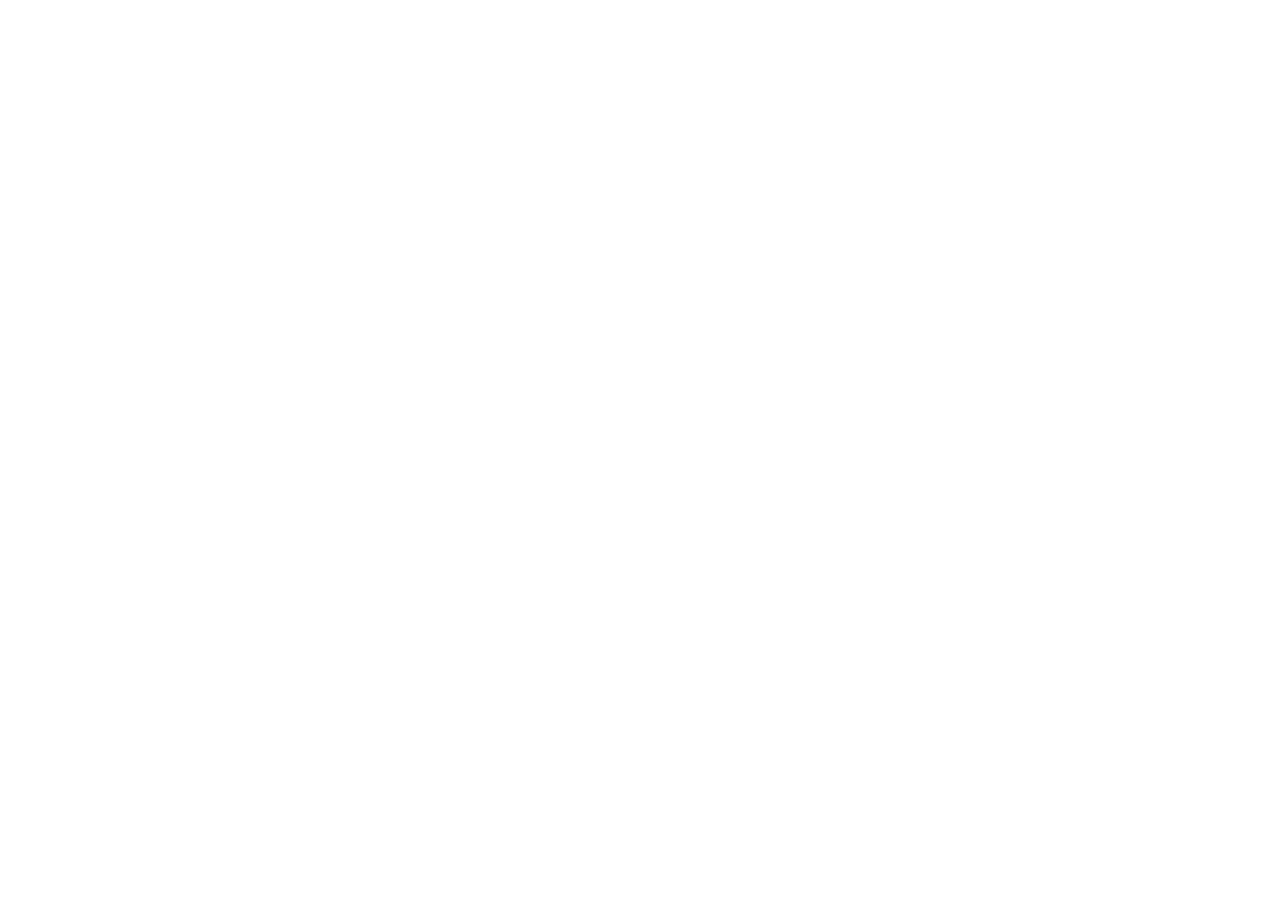
==== index.html @ 9c7d7a88 "initial scafolding" ====
<!doctype html>

<html lang="en">
<head>
  <meta charset="utf-8">

  <title></title>
  <meta name="description" content="">
  <meta name="author" content="">

  <link rel="stylesheet" href="#">

</head>

<body>

</body>
</html>
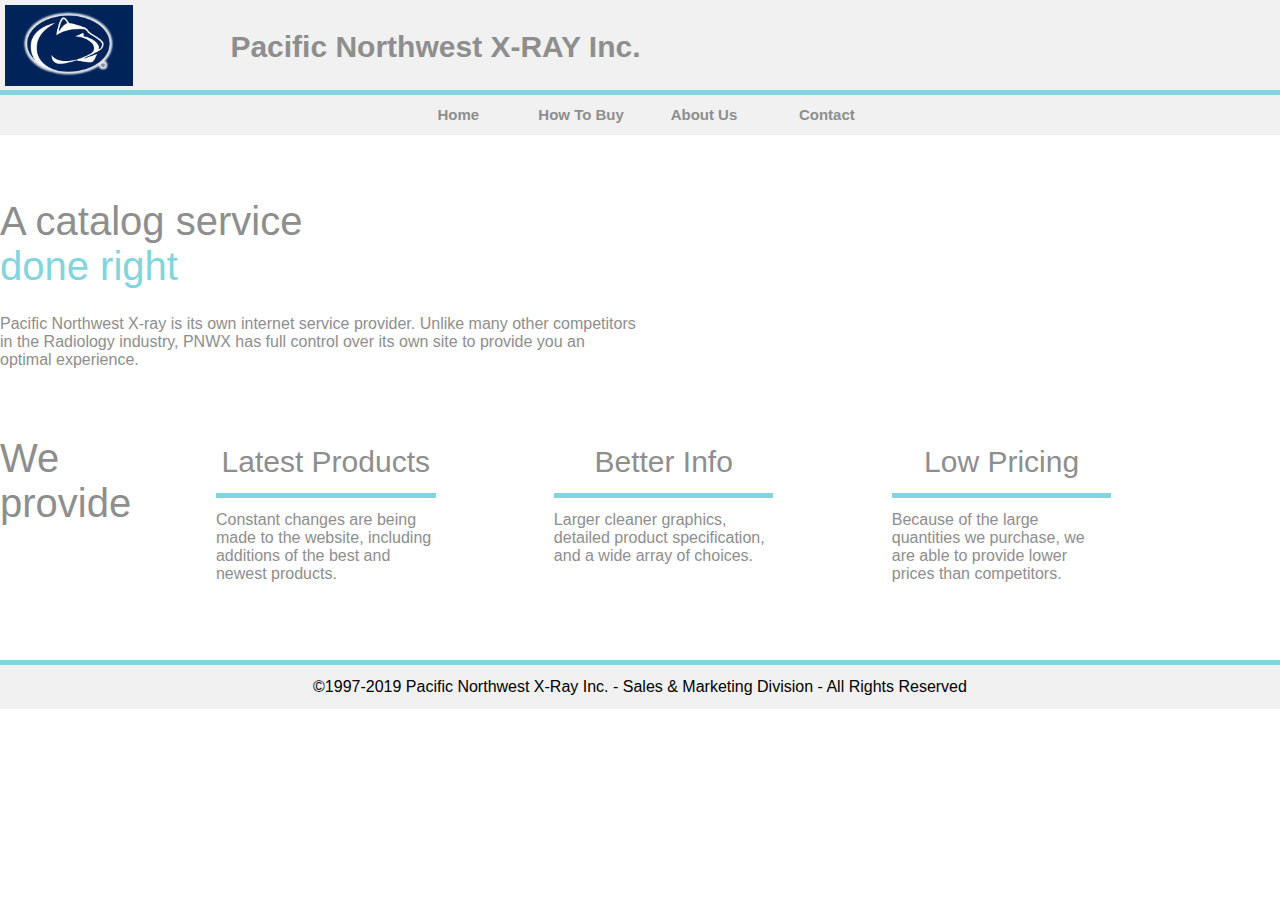
==== commit f49a9282: "created navigation bar, title bar, footer, and some other various parts of the home page that descri" ====
--- a/index.html
+++ b/index.html
@@ -8,11 +8,77 @@
   <meta name="description" content="">
   <meta name="author" content="">
 
-  <link rel="stylesheet" href="#">
+  <link rel="stylesheet" href="css\index.css">
 
 </head>
 
 <body>
 
+	<div id = "logoBar">
+		<div id = "logoContainer">
+			<img src = "img\nittanyLion.jpg">
+		</div>
+		<div id = "titleContainer">
+			<p>Pacific Northwest X-RAY Inc.</p>
+		</div>
+	</div>
+	</div>
+	<div id = "separator"></div>
+	<div id = "navBar">
+		<div id = "buttonContainer">
+			<div class = "navButton" id = "home">
+				<div><span>Home</span></div>
+			</div>
+			<div class = "navButton" id = "howtobuy">
+				<div><span>How To Buy</span></div>
+			</div>
+			<div class = "navButton" id = "about">
+				<div><span>About Us</span></div>
+			</div>
+			<div class = "navButton" id = "contact">
+				<div><span>Contact</span></div>
+			</div>
+		</div>
+	</div>
+
+	<div id = "briefDescription">
+		<span>A catalog service</span>
+		<span id = "doneRight">done right</span>
+	</div>
+	<div id = "smallerCaptions">
+		<span>Pacific Northwest X-ray is its own internet service provider. Unlike many other competitors in the Radiology industry, PNWX has full control over its own site to provide you an optimal experience.</span>
+	</div>
+
+	<div id = "weProvideHolder">
+		<div id = "weProvide">
+			<div><span>We</span></div>
+			<div><span>provide</span></div>
+		</div></div><div id = "phraseContainer">
+		<div class = "phrase" id = "upToDate">
+			<span>Latest Products</span>
+			<div class = "underline"></div>
+			<div class = "description">
+				<span>Constant changes are being made to the website, including additions of the best and newest products.</span>
+			</div>
+		</div><div class = "phrase" id = "betterInfo">
+			<span>Better Info</span>
+			<div class = "underline"></div>
+			<div class = "description">
+				<span>Larger cleaner graphics, detailed product specification, and a wide array of choices.</span>
+			</div>
+		</div><div class = "phrase" id = "lowPricing">
+			<span>Low Pricing</span>
+			<div class = "underline"></div>
+			<div class = "description">
+				<span>Because of the large quantities we purchase, we are able to provide lower prices than competitors.</span>
+			</div>
+		</div>
+	</div>
+
+	<div id = "separator"></div>
+	<div id = "footer">
+		<span>©1997-2019 Pacific Northwest X-Ray Inc. - Sales & Marketing Division - All Rights Reserved</span>
+	</div>
+
 </body>
 </html>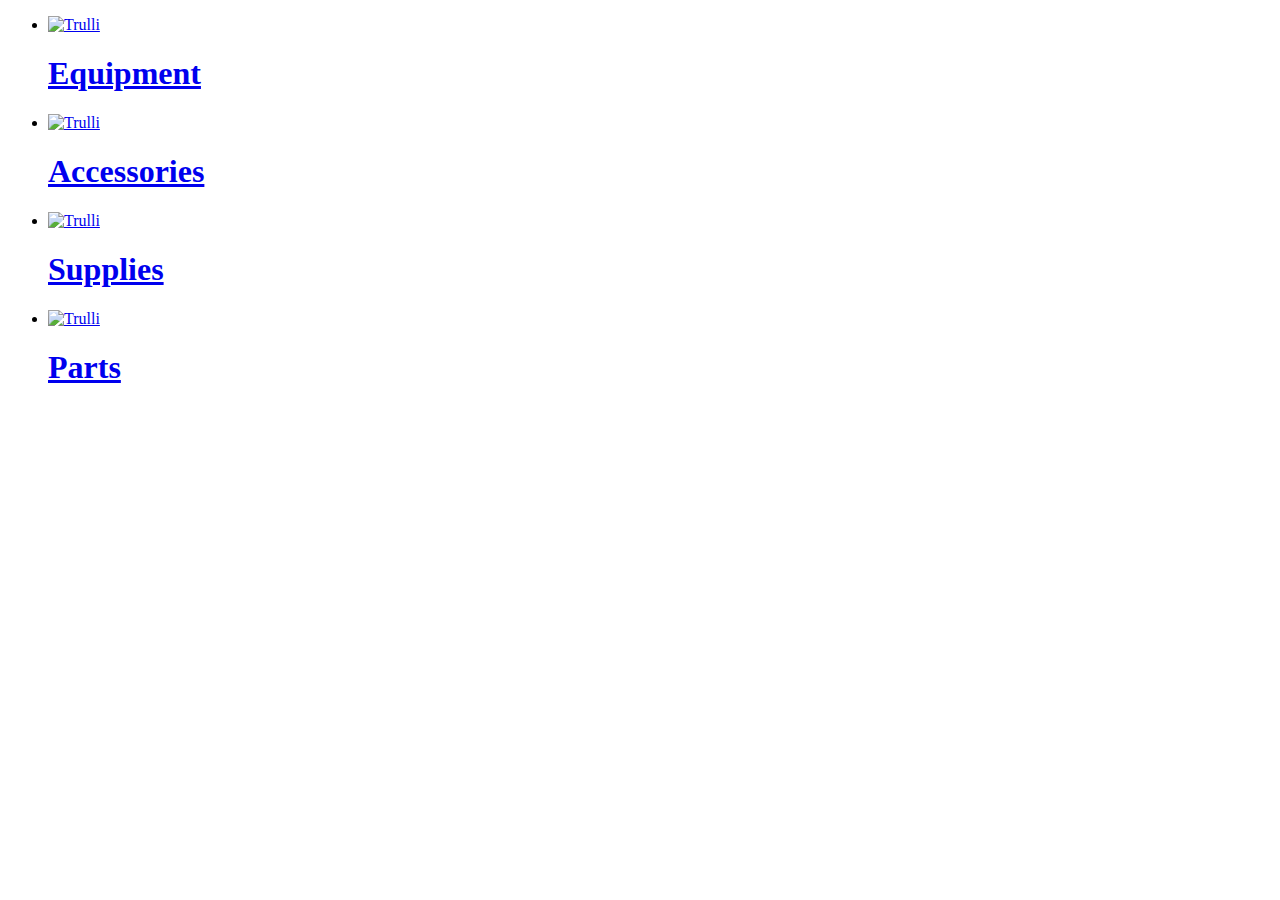
==== commit 0756c5f6: "This is part of the homepage" ====
--- a/index.html
+++ b/index.html
@@ -8,77 +8,22 @@
   <meta name="description" content="">
   <meta name="author" content="">
 
-  <link rel="stylesheet" href="css\index.css">
+  <link rel="stylesheet" href="css/index.css">
 
 </head>
 
 <body>
-
-	<div id = "logoBar">
-		<div id = "logoContainer">
-			<img src = "img\nittanyLion.jpg">
-		</div>
-		<div id = "titleContainer">
-			<p>Pacific Northwest X-RAY Inc.</p>
-		</div>
-	</div>
-	</div>
-	<div id = "separator"></div>
-	<div id = "navBar">
-		<div id = "buttonContainer">
-			<div class = "navButton" id = "home">
-				<div><span>Home</span></div>
-			</div>
-			<div class = "navButton" id = "howtobuy">
-				<div><span>How To Buy</span></div>
-			</div>
-			<div class = "navButton" id = "about">
-				<div><span>About Us</span></div>
-			</div>
-			<div class = "navButton" id = "contact">
-				<div><span>Contact</span></div>
-			</div>
-		</div>
-	</div>
-
-	<div id = "briefDescription">
-		<span>A catalog service</span>
-		<span id = "doneRight">done right</span>
-	</div>
-	<div id = "smallerCaptions">
-		<span>Pacific Northwest X-ray is its own internet service provider. Unlike many other competitors in the Radiology industry, PNWX has full control over its own site to provide you an optimal experience.</span>
-	</div>
-
-	<div id = "weProvideHolder">
-		<div id = "weProvide">
-			<div><span>We</span></div>
-			<div><span>provide</span></div>
-		</div></div><div id = "phraseContainer">
-		<div class = "phrase" id = "upToDate">
-			<span>Latest Products</span>
-			<div class = "underline"></div>
-			<div class = "description">
-				<span>Constant changes are being made to the website, including additions of the best and newest products.</span>
-			</div>
-		</div><div class = "phrase" id = "betterInfo">
-			<span>Better Info</span>
-			<div class = "underline"></div>
-			<div class = "description">
-				<span>Larger cleaner graphics, detailed product specification, and a wide array of choices.</span>
-			</div>
-		</div><div class = "phrase" id = "lowPricing">
-			<span>Low Pricing</span>
-			<div class = "underline"></div>
-			<div class = "description">
-				<span>Because of the large quantities we purchase, we are able to provide lower prices than competitors.</span>
-			</div>
-		</div>
-	</div>
-
-	<div id = "separator"></div>
-	<div id = "footer">
-		<span>©1997-2019 Pacific Northwest X-Ray Inc. - Sales & Marketing Division - All Rights Reserved</span>
-	</div>
+    <ul>
+    <li><a href="http://pnwx.com/Supplies/"><img src="https://2.imimg.com/data2/IT/HG/MY-2649081/spare-parts-for-x-ray-machine-500x500.jpg" alt="Trulli" width="230" height="230"><h1>Equipment</h1></a></li>
+    
+    <li><a href="http://pnwx.com/Supplies/"><img src="https://encrypted-tbn0.gstatic.com/images?q=tbn%3AANd9GcScaLYQg1Vg7wYRsRP_W4EmQRXFvffZiwXwHUPkU9YbafbvMXmy" alt="Trulli" width="230" height="230"><h1>Accessories</h1></a></li>
+    
+    
+    <li><a href="http://pnwx.com/Supplies/"><img src="https://cdn.shopify.com/s/files/1/1658/0223/products/19107_Digital_Thermometer_530x.png?v=1494474514" alt="Trulli" width="230" height="230"><h1>Supplies</h1></a></li>
+    
+    <li><a href="http://pnwx.com/Parts/"><img src="https://i.ebayimg.com/images/g/kz8AAOSwJ7dbD688/s-l300.png" alt="Trulli" width="230" height="230"><h1>Parts</h1></a></li>
+    </ul>
+    
 
 </body>
 </html>--- a/css/index.css
+++ b/css/index.css
@@ -0,0 +1,3 @@
+p{
+    color:aqua
+}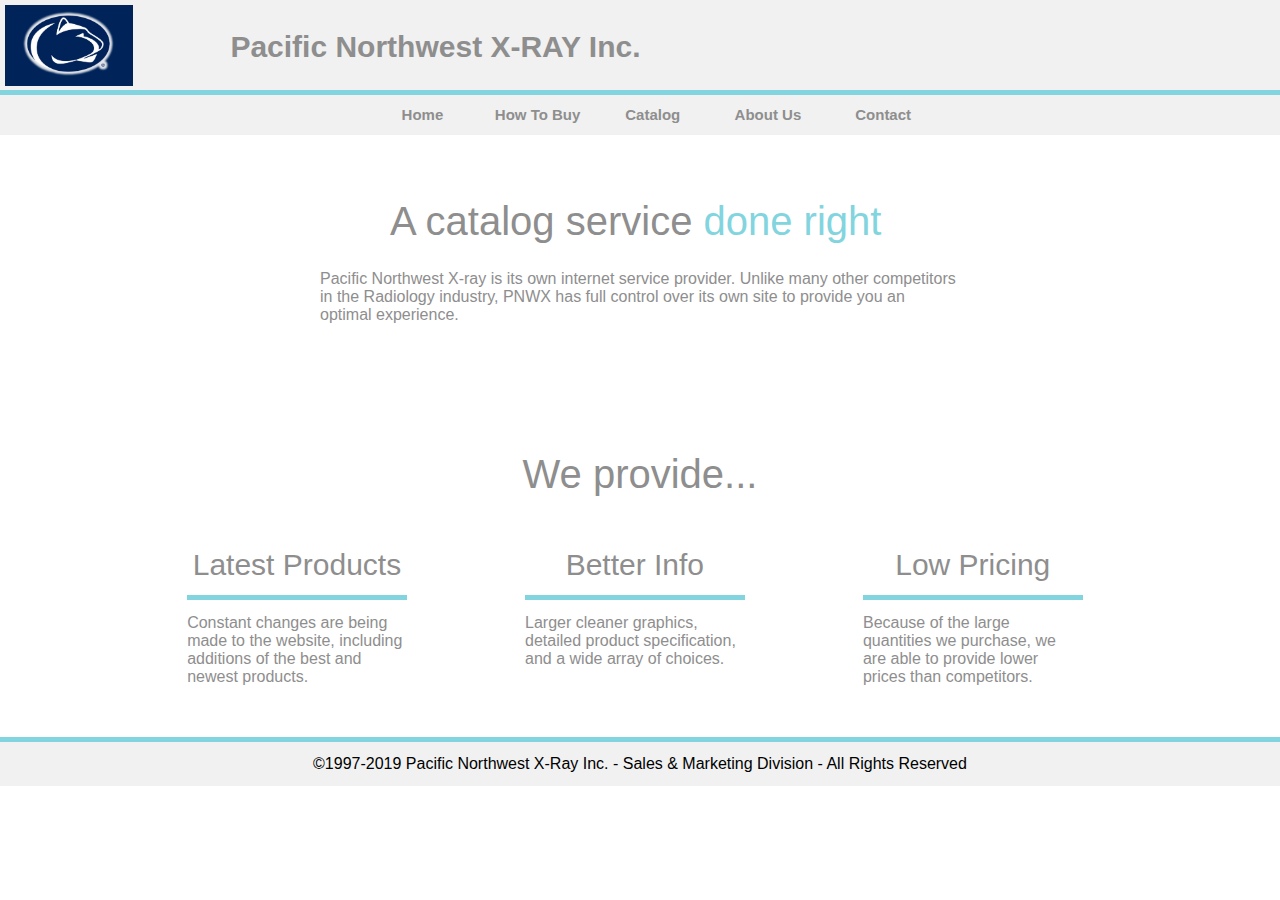
==== commit e80ba60c: "how to buy page" ====
--- a/index.html
+++ b/index.html
@@ -8,22 +8,79 @@
   <meta name="description" content="">
   <meta name="author" content="">
 
-  <link rel="stylesheet" href="css/index.css">
+  <link rel="stylesheet" href="css\index.css">
 
 </head>
 
 <body>
-    <ul>
-    <li><a href="http://pnwx.com/Supplies/"><img src="https://2.imimg.com/data2/IT/HG/MY-2649081/spare-parts-for-x-ray-machine-500x500.jpg" alt="Trulli" width="230" height="230"><h1>Equipment</h1></a></li>
-    
-    <li><a href="http://pnwx.com/Supplies/"><img src="https://encrypted-tbn0.gstatic.com/images?q=tbn%3AANd9GcScaLYQg1Vg7wYRsRP_W4EmQRXFvffZiwXwHUPkU9YbafbvMXmy" alt="Trulli" width="230" height="230"><h1>Accessories</h1></a></li>
-    
-    
-    <li><a href="http://pnwx.com/Supplies/"><img src="https://cdn.shopify.com/s/files/1/1658/0223/products/19107_Digital_Thermometer_530x.png?v=1494474514" alt="Trulli" width="230" height="230"><h1>Supplies</h1></a></li>
-    
-    <li><a href="http://pnwx.com/Parts/"><img src="https://i.ebayimg.com/images/g/kz8AAOSwJ7dbD688/s-l300.png" alt="Trulli" width="230" height="230"><h1>Parts</h1></a></li>
-    </ul>
-    
+
+	<div id = "logoBar">
+		<div id = "logoContainer">
+			<img src = "img\nittanyLion.jpg">
+		</div>
+		<div id = "titleContainer">
+			<p>Pacific Northwest X-RAY Inc.</p>
+		</div>
+	</div>
+	</div>
+	<div id = "separator"></div>
+	<div id = "navBar">
+		<div id = "buttonContainer">
+			<div class = "navButton" id = "home">
+				<div><span>Home</span></div>
+			</div>
+			<div class = "navButton" id = "howtobuy">
+				<div><span>How To Buy</span></div>
+			</div>
+			<div class = "navButton" id = "catalog">
+				<div><span>Catalog</span></div>
+			</div>
+			<div class = "navButton" id = "about">
+				<div><span>About Us</span></div>
+			</div>
+			<div class = "navButton" id = "contact">
+				<div><span>Contact</span></div>
+			</div>
+		</div>
+	</div>
+
+	<div id = "briefDescription">
+		<span>A catalog service</span>
+		<span id = "doneRight">done right</span>
+	</div>
+	<div id = "smallerCaptions">
+		<span>Pacific Northwest X-ray is its own internet service provider. Unlike many other competitors in the Radiology industry, PNWX has full control over its own site to provide you an optimal experience.</span>
+	</div>
+
+	<div id = "weProvideHolder">
+		<div id = "weProvide">
+			<div><span>We provide...</span></div>
+		</div></div><div id = "phraseContainer">
+		<div class = "phrase" id = "upToDate">
+			<span>Latest Products</span>
+			<div class = "underline"></div>
+			<div class = "description">
+				<span>Constant changes are being made to the website, including additions of the best and newest products.</span>
+			</div>
+		</div><div class = "phrase" id = "betterInfo">
+			<span>Better Info</span>
+			<div class = "underline"></div>
+			<div class = "description">
+				<span>Larger cleaner graphics, detailed product specification, and a wide array of choices.</span>
+			</div>
+		</div><div class = "phrase" id = "lowPricing">
+			<span>Low Pricing</span>
+			<div class = "underline"></div>
+			<div class = "description">
+				<span>Because of the large quantities we purchase, we are able to provide lower prices than competitors.</span>
+			</div>
+		</div>
+	</div>
+
+	<div id = "separator"></div>
+	<div id = "footer">
+		<span>©1997-2019 Pacific Northwest X-Ray Inc. - Sales & Marketing Division - All Rights Reserved</span>
+	</div>
 
 </body>
 </html>